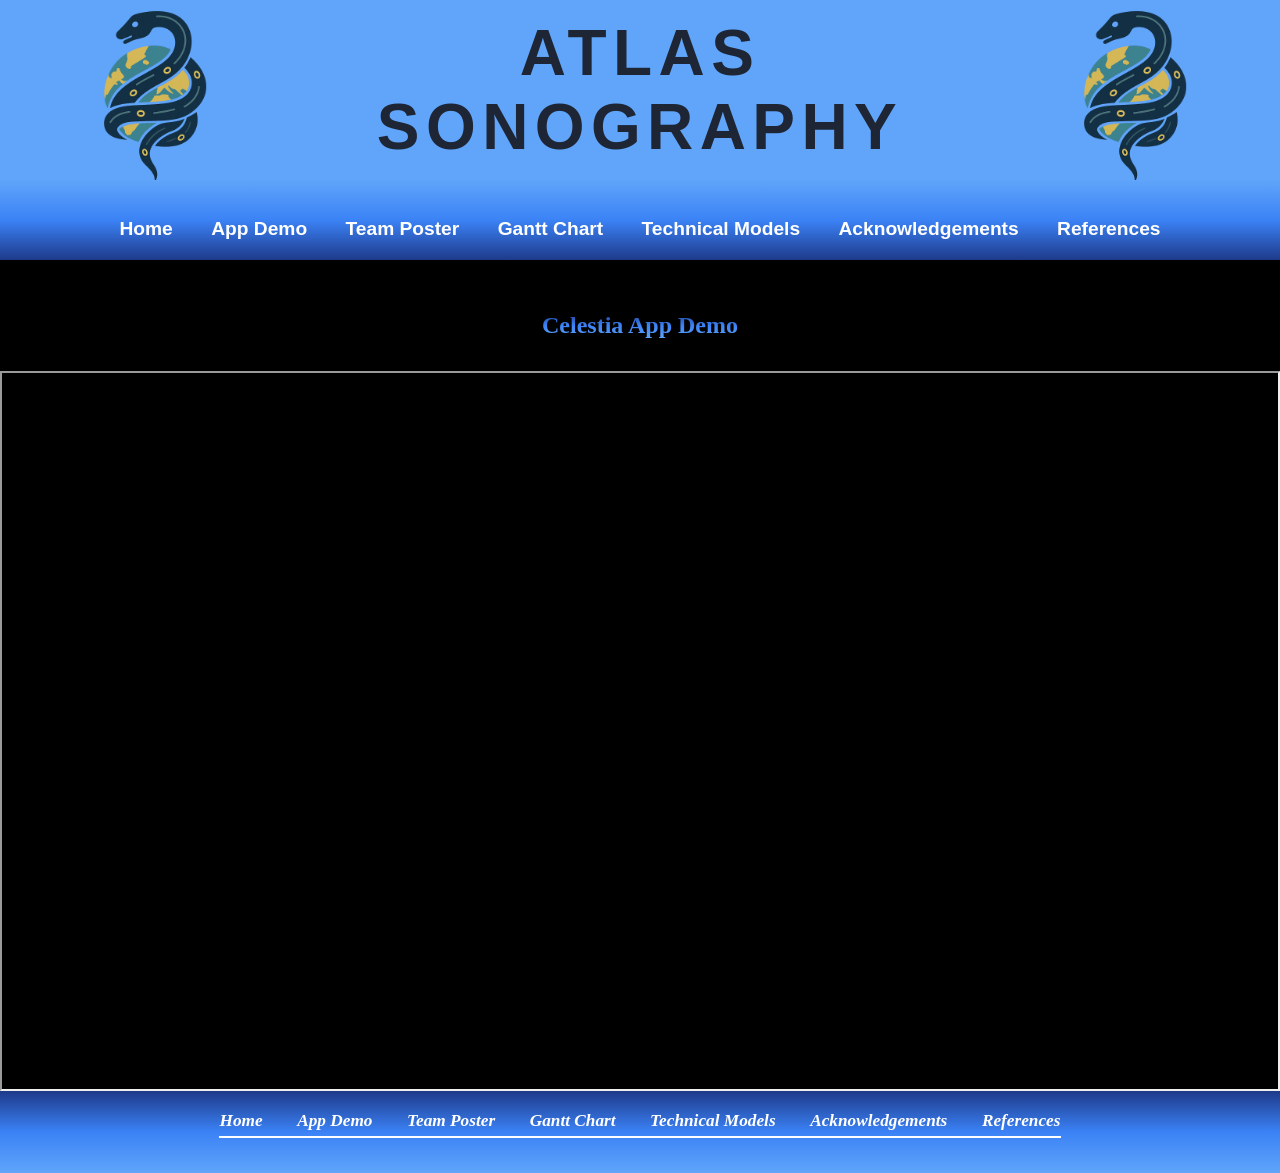
==== App Demo.html @ 79586912 "Add files via upload" ====
<!DOCTYPE html>
<html lang="en">

<head>
    <title>Atlas Sonography</title>
    <meta charset="UTF-8">
    <meta name="viewport" content="width=device-width, initial-scale=1.0">

    <meta name="description" content="Atlas Sonography provides high-quality diagnostic ultrasound imaging with expert care and precision.">
    <meta name="keywords" content="ultrasound, sonography, diagnostic imaging, mobile ultrasound, Atlas Sonography">
    <meta property="og:title" content="Atlas Sonography">
    <meta property="og:description" content="Professional diagnostic ultrasound imaging focused on accuracy, clarity, and patient care.">
    <meta property="og:type" content="website">

    <link rel="stylesheet" href="AtlasSonography.css">
</head>

<body>
    <div id="wrapper">

        <header>
            <div class="logo-left" alt="Atlas Sonography Logo"></div>

            <div>
                <h1><a href="index.html">
                    <span>ATLAS</span>
                    <span>SONOGRAPHY</span>
                </a></h1>
            </div>

            <div class="logo-right" alt="Atlas Sonography Logo"></div>
        </header>

        <nav>
            <ul>
                <li><a href ="index.html">Home</a></li>
                <li><a href ="App Demo.html">App Demo</a></li>
                <li><a href ="Poster.html">Team Poster</a></li>
                <li><a href ="Gnatt_Chart.html">Gantt Chart</a></li>
                <li><a href ="Technical_Models.html">Technical Models</a></li>
                <li><a href ="Acknowledgements.html">Acknowledgements</a></li>
                <li><a href ="References.html">References</a></li>
            </ul>
        </nav>

        <main>
            <section class="intro">
                <h2>Celestia App Demo</h2>
            </section>

            <div class="content-box">
                <div style="position: relative; padding-bottom: 56.25%; height: 0;">
                    <iframe 
                        src="https://drive.google.com/file/d/1I8oLfEhyscuAbFchi5zjoWHMaxP_Gg5a/preview"
                        style="position: absolute; top:0; left:0; width:100%; height:100%;"
                        allow="autoplay">
                    </iframe>
                </div>
            </div>
        </main>
    </div>

    <footer>
        <nav>
            <ul>
                <li><a href ="index.html">Home</a></li>
                <li><a href ="App Demo.html">App Demo</a></li>
                <li><a href ="Poster.html">Team Poster</a></li>
                <li><a href ="Gnatt_Chart.html">Gantt Chart</a></li>
                <li><a href ="Technical_Models.html">Technical Models</a></li>
                <li><a href ="Acknowledgements.html">Acknowledgements</a></li>
                <li><a href ="References.html">References</a></li>
            </ul>
        </nav>
    </footer>
</body>
</html>
---- AtlasSonography.css ----
* {box-sizing: border-box;}

header {
  display: flex;
  justify-content: space-between;
  align-items: center;
  padding: 0;
  height: 180px;
  background-color: #60A5FA;
  position: relative;
}

header h1 a {
  margin: 0;
  font-size: 150%;
  display: flex;
  flex-direction: column;
  position: absolute;
  transform: translate(-50%, -50%);
  text-align: center;
  color: #1E2636;
  text-decoration: none;
  font-family: 'Montserrat', sans-serif;
  letter-spacing: 0.1em;
  padding-top: 0;
}

.logo-right {
  width: 200px;
  height: 200px;
  background-image: url('Logo.png');
  background-size: contain;
  background-repeat: no-repeat;
  background-position: center;
}

.logo-left {
  width: 200px;
  height: 200px;
  background-image: url('Logo.png');
  background-size: contain;
  background-repeat: no-repeat;
  background-position: center;
}

nav a {
  color: white;
  text-decoration: none;
  font-weight: bold;
  transition: color 0.3s ease;
}

nav {
  position: relative;
  z-index: 10;
  font-weight: bold;
  padding: 1em;
  font-size: 120%;
  text-align: center;
  background: linear-gradient(to top, #1E3A8A, #3B82F6, #60A5FA);
}

nav ul {
  list-style-type: none;
  margin: 0;
  padding: 0;
  display: flex;
  justify-content: center;
  gap: 2em;
}

nav a:link {
  color: #FFFFFF;
}

nav a:hover {
  color: #4B0082;
}

nav li {
  border: none;
}

main {
  background-color: #000000;
  color: #FFFFFF;
  padding-top: 20px;
  display: block;
  overflow: auto;
}

main section img {
  width: 100%;  
  height: auto;      
  display: block;    
  max-width: 100%;   
  margin: 0 auto;     
}

h3 ~ p {
    text-align: center;
    margin-left: auto;
    margin-right: auto;
    width: 100%;
}

body {
  margin: 0;
  background-color: #000000;
  color: #555555;
  font-family: Arial, Helvetica, sans-serif;
}

h1 {
  color: #FFFFFF; 
  margin-bottom: 0;
  margin-top: 0;
  font-family: Georgia, 'Times New Roman', serif;
  letter-spacing: 0.25em;
  padding-top: 0.5em;
  padding-bottom: 0.5em;
}

.intro {
  text-align: center;
  margin: 2em auto;
  max-width: 800px;
}

.intro ul {
  text-align: left;
  padding-left: 1.5em;
}

.intro p {
  text-align: justify;
}

h2, h3 {
  background: linear-gradient(#1E3A8A, #3B82F6, #60A5FA);
  font-family: Georgia, 'Times New Roman', serif;
  background-clip: text;
  -webkit-background-clip: text;
  -webkit-text-fill-color: transparent;
  text-align: center;
}

footer {
  background: linear-gradient(to bottom, #1E3A8A, #3B82F6, #60A5FA);
  background-size: cover;
  background-repeat: no-repeat;
  width: 100%;
  color: white;
  text-align: center;
  padding: 20px;
  font-size: 90%;
  font-style: italic;
  font-family: Georgia, 'Times New Roman', serif;
  display: flex;
  flex-direction: column;
  align-items: center;
  justify-content: center;
}

footer nav,
footer nav ul,
footer nav li,
footer nav a {
  background: none;
  margin: 0;
  padding: 0;
  color: white;
}

footer nav ul {
  display: flex;
  justify-content: center;
  gap: 2em;
  list-style: none;
  padding: 0 0 5px 0;
  margin: 0 0 15px 0;
  border-bottom: 2px solid white;
}

footer nav a:hover {
  color: #4B0082;
  background: none;
  padding: 0;
  margin: 0;
}

#wrapper {
  width: 100%;
  margin: 0 auto;
  background: rgba(0,0,0,0.6);
  border: none;
  box-shadow: 0 0 10px rgba(0,0,0,0.5);
}

.extra-spacing {
  padding-bottom: 40px;
}

.text {
  text-align: left;
}

#content-grid {
  display: flex;
  flex-direction: column;
  align-items: center;     
  gap: 2em;             
}

.content-box img,
.content-box video {
  max-width: 80%;      
  height: auto;
  display: block;     
  margin: 0 auto;          
}

.content-box ul {
  list-style: none;
  padding: 0;
  text-align: center;
}

.excel-table table {
    width: 100%;
    border-collapse: collapse;
}

.excel-table td,
.excel-table th {
    border: 1px solid #ccc;
    padding: 8px;
}

.excel-table img {
    max-width: 100%;
    height: auto;
}

.team-scroll {
  display: flex;
  overflow-x: auto;
  gap: 1.5em;
  padding: 1em;
  scroll-snap-type: x mandatory;
}

.carousel {
  position: relative;
  width: 100%;
  max-width: 500px;
  margin: 0 auto;
}

.carousel-viewport {
  overflow: hidden;
  width: 100%;
}

.carousel-track {
  display: flex;
  transition: transform 0.5s ease;
}

.team-member {
  min-width: 100%;
  flex: 0 0 100%;
  text-align: center;
  padding: 1em;
  background: linear-gradient(145deg, #0f172a, #1e3a8a);
  border-radius: 20px;
  box-shadow: 0 6px 25px rgba(59,130,246,0.4);
}

.team-member img {
  width: 90%;
  max-height: 300px;
  object-fit: cover;
  border-radius: 15px;
  margin-bottom: 1em;
}

.team-member h4 {
  color: #60A5FA;
  font-size: 1.3em;
  margin-bottom: 0.3em;
}

.team-member p {
  font-size: 1em;
}

.team-member:hover {
  transform: scale(1.08);
  box-shadow: 0 6px 20px rgba(96,165,250,0.6);
}

.team-scroll::-webkit-scrollbar {
  display: none;
}

.team-scroll {
  -ms-overflow-style: none;
  scrollbar-width: none;
}

.team-carousel-wrapper {
  position: relative;
  width: 100%;
}

.carousel-btn {
  position: absolute;
  top: 50%;
  transform: translateY(-50%);
  background: rgba(30, 58, 138, 0.8);
  color: white;
  border: none;
  font-size: 2rem;
  padding: 0.3em 0.6em;
  cursor: pointer;
  border-radius: 10px;
  z-index: 10;
}

.carousel-btn:hover {
  background: #60A5FA;
  color: #1E2636;
}

.carousel-btn.left { left: -50px; }
.carousel-btn.right { right: -50px; }


@media (max-width: 768px){
  header {
    align-items: center;
    display: flex;
    justify-content: center;
    padding: 0;
    height: 180px;
    background-color: #60A5FA;
  }

  header h1 a {
    display: none;
  }

  .logo-right {
    display: none;
  }

  .logo-left {
    width: 180%;
    height: 180%;
    background-image: url('Atlas_logo.png');
    background-size: contain;
    background-repeat: no-repeat;
    background-position: center;
    align-items: center;
    transform: translate(2%, 5%);
  }

  #content-grid {
    display: flex;
    flex-direction: column;
    align-items: center;     
    gap: 2em;             
  }

  .content-box {
    text-align: center;    
    width: 90%;             
    max-width: 500px;        
  }

  .content-box img,
  .content-box video {
    max-width: 100%;      
    height: auto;
    display: block;     
    margin: 0 auto;          
  }

  .content-box ul {
    list-style: none;
    padding: 0;
    text-align: center;
  }

  nav ul {
    display: flex;
    flex-direction: row;
    flex-wrap: wrap;
    justify-content: center;
  }
  nav li {
    border-bottom: none;
  }

  section {
    margin-left: 2em;
    margin-right: 2em;
  }
}

@media (min-width: 1024px){
  header {
    display: flex;
    justify-content: space-between;
    align-items: center;
    padding: 0;
    height: 180px;
  }

  .logo-right {
    width: 300px;
    height: 300px;
    background-image: url('Logo.png');
    background-size: contain;
    background-repeat: no-repeat;
    background-position: center;
  }

  .logo-left {
    width: 300px;
    height: 300px;
    background-image: url('Logo.png');
    background-size: contain;
    background-repeat: no-repeat;
    background-position: center;
  }

  .about-text {
    width: 89%;
    justify-self: start;
  }
  
  header h1 a {
    margin: 0;
    display: flex;
    flex-direction: column;
    font-size: 200%;
    position: absolute;
    transform: translate(-50%, -50%);
    text-align: center;
    color: #1E2636;
    text-decoration: none;
    font-family: 'Montserrat', sans-serif;
    letter-spacing: 0.1em;
    padding-top: 0;
  }


   #content-grid {
    display: flex;
    flex-direction: column;
    align-items: center;     
    gap: 2em;             
  }

  .content-box img,
  .content-box video {
    max-width: 80%;      
    height: auto;
    display: block;     
    margin: 0 auto;          
  }

  .content-box ul {
    list-style: none;
    padding: 0;
    text-align: center;
  }

  table {
    width: 70%;
    margin: 0 auto;
  }

  #wrapper {
    margin: 0 auto;
    width: 100%;
  }

  nav {
    text-align: left;
    padding-left: 1em;
  }

  @supports (display:grid) {
    nav ul {
      flex-direction: row;
      padding-top: 1em;
    }

    header {
      grid-area: header;
    }

    nav {
      grid-area: nav;
    }

    main {
      grid-area: main;
    }

    footer {
      grid-area: footer;
    }
  }
}
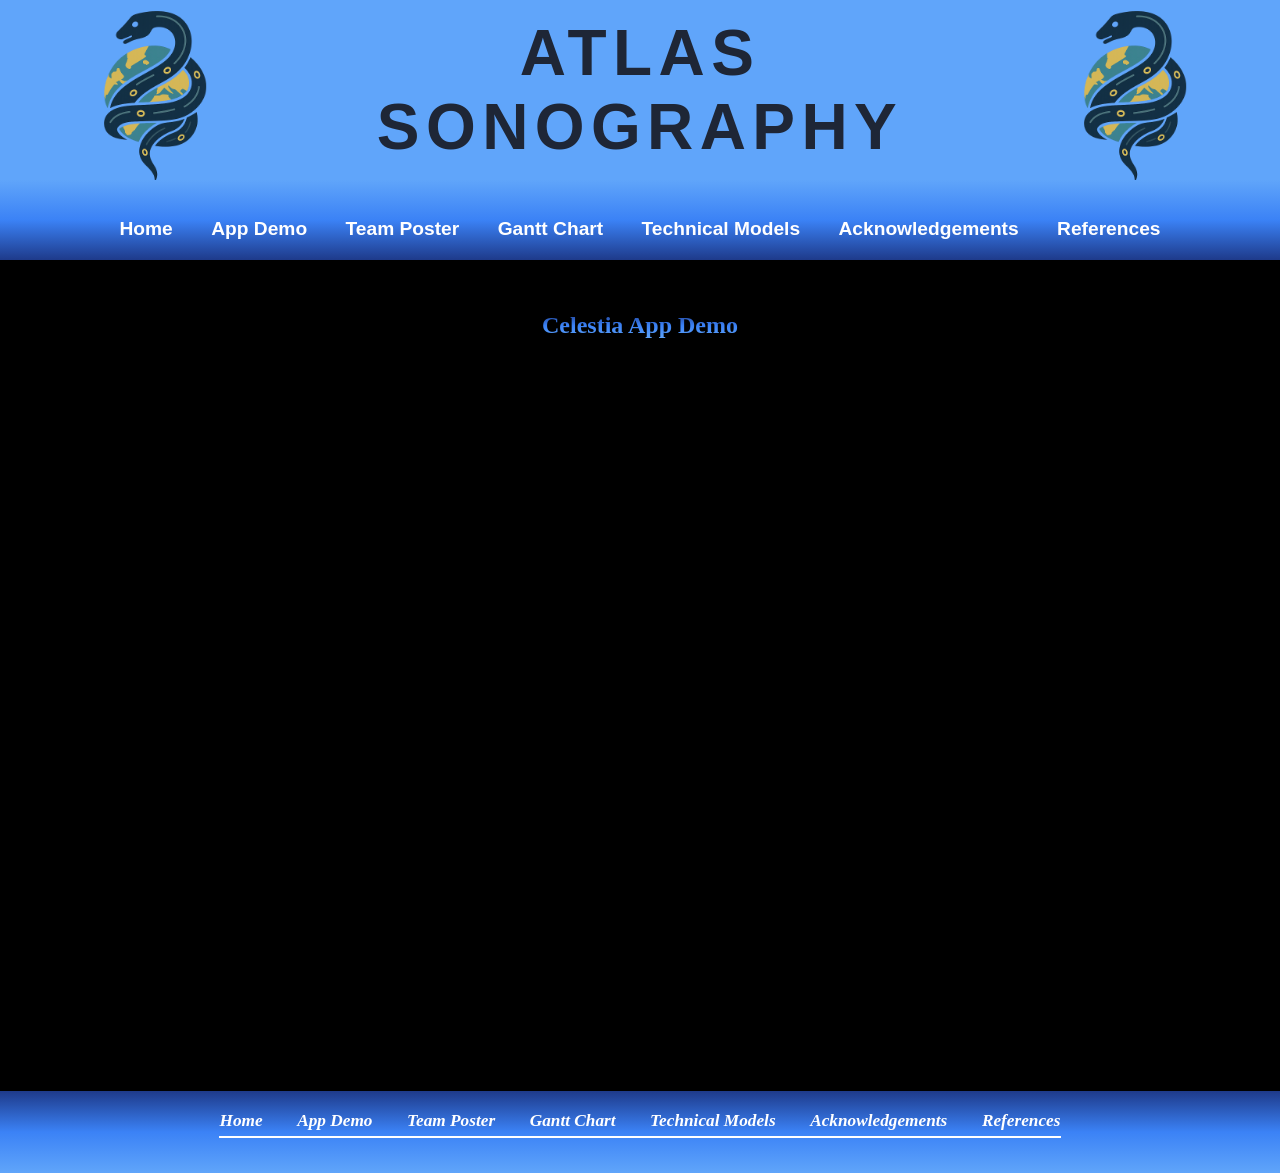
==== commit 13a5ee91: "Add files via upload" ====
--- a/App Demo.html
+++ b/App Demo.html
@@ -48,11 +48,9 @@
                 <h2>Celestia App Demo</h2>
             </section>
 
-            <div class="content-box">
-                <div style="position: relative; padding-bottom: 56.25%; height: 0;">
+            <div class="video-wrapper">
                     <iframe 
                         src="https://drive.google.com/file/d/1I8oLfEhyscuAbFchi5zjoWHMaxP_Gg5a/preview"
-                        style="position: absolute; top:0; left:0; width:100%; height:100%;"
                         allow="autoplay">
                     </iframe>
                 </div>
--- a/AtlasSonography.css
+++ b/AtlasSonography.css
@@ -278,8 +278,8 @@
 }
 
 .team-member img {
-  width: 90%;
-  max-height: 300px;
+  width: 100%;
+  max-height: 500px;
   object-fit: cover;
   border-radius: 15px;
   margin-bottom: 1em;
@@ -335,6 +335,24 @@
 
 .carousel-btn.left { left: -50px; }
 .carousel-btn.right { right: -50px; }
+
+.video-wrapper {
+  position: relative;
+  width: 100%;
+  max-width: 800px;
+  margin: 0 auto;
+  padding-bottom: 56.25%; 
+  height: 0;
+}
+
+.video-wrapper iframe {
+  position: absolute;
+  top: 0;
+  left: 0;
+  width: 100%;
+  height: 100%;
+  border: 0;
+}
 
 
 @media (max-width: 768px){
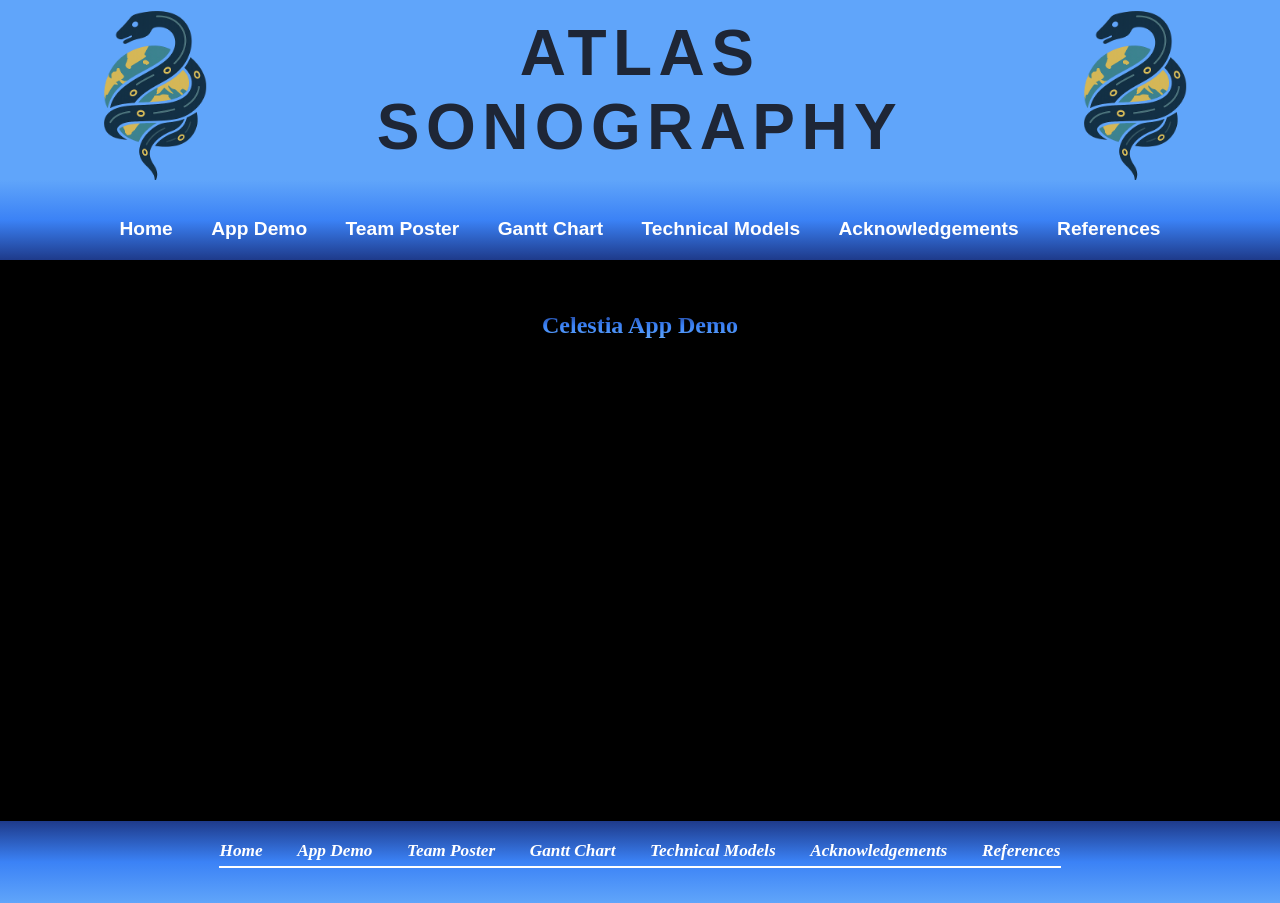
==== commit b0c22bb2: "Add files via upload" ====
--- a/App Demo.html
+++ b/App Demo.html
@@ -51,7 +51,8 @@
             <div class="video-wrapper">
                     <iframe 
                         src="https://drive.google.com/file/d/1I8oLfEhyscuAbFchi5zjoWHMaxP_Gg5a/preview"
-                        allow="autoplay">
+                        allow="autoplay"
+                        title="Celestia App Demo Video">
                     </iframe>
                 </div>
             </div>
--- a/AtlasSonography.css
+++ b/AtlasSonography.css
@@ -341,19 +341,18 @@
   width: 100%;
   max-width: 800px;
   margin: 0 auto;
-  padding-bottom: 56.25%; 
-  height: 0;
+  height: auto;
+  aspect-ratio: 16 / 9;
+
+  overflow: visible;
 }
 
 .video-wrapper iframe {
-  position: absolute;
-  top: 0;
-  left: 0;
   width: 100%;
   height: 100%;
   border: 0;
-}
-
+  display: block;
+}
 
 @media (max-width: 768px){
   header {
